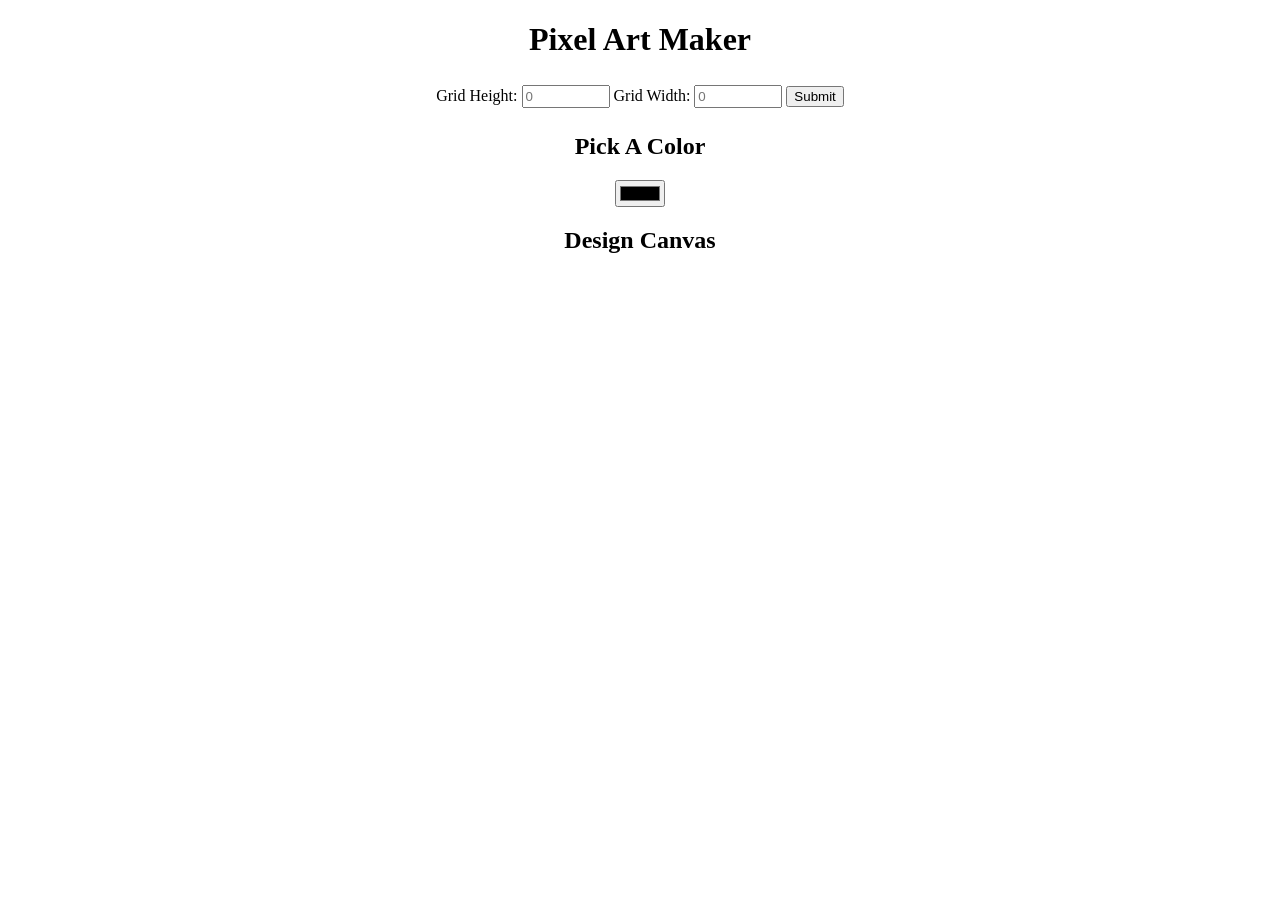
==== pixelMaker.html @ 280f132a "first commit for pixel art maker project" ====
<!DOCTYPE html>
<html>
<head>
    <meta charset="UTF-8">
    <title>Pixel Art Maker</title>
    <link href="styles.css" rel="stylesheet">
</head>
<body>
  <div class="content">

    <h1>Pixel Art Maker</h1>

    <form id="gridSize">
      Grid Height:
      <input type="text" id="gridHeight" name="gridHeight" placeholder="0">
      Grid Width:
      <input type="text" id="gridWidth" name="gridWidth" placeholder="0">
      <input type="submit">
    </form>

    <h2>Pick A Color</h2>
    <input type="color" id="colorPicker">

    <h2>Design Canvas</h2>
    <table id="pixelCanvas"></table>

  </div>

  <script src="designs.js"></script>

</body>
</html>
---- styles.css ----
.content {
    max-width: 900px;
    margin: auto;
    text-align: center;
}

input[type=text] {
  width: 80px;
  padding: 2px 2px;
  margin: 5px 0;
}
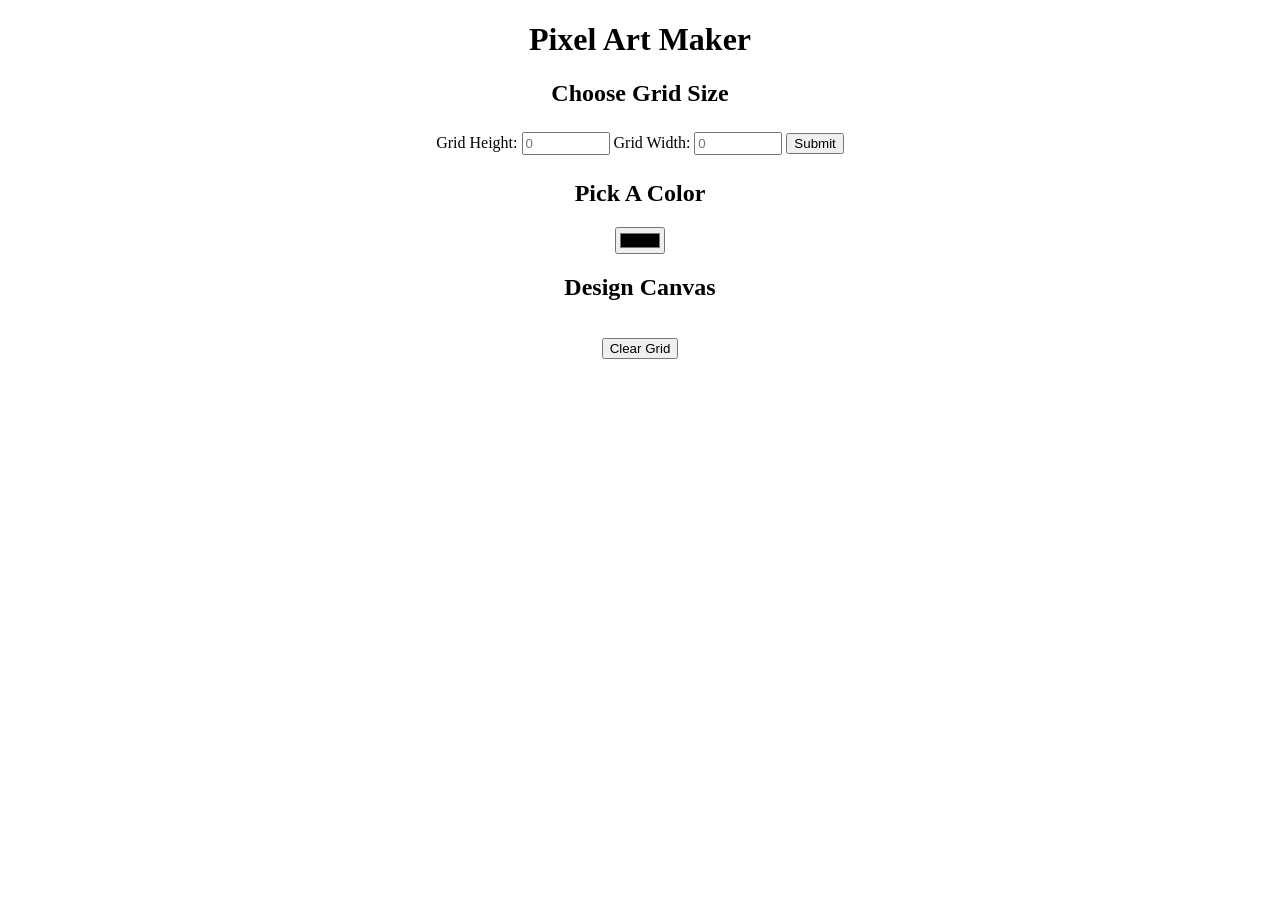
==== commit a1438dbb: "basic functionalities completed" ====
--- a/pixelMaker.html
+++ b/pixelMaker.html
@@ -10,6 +10,7 @@
 
     <h1>Pixel Art Maker</h1>
 
+    <h2>Choose Grid Size</h2>
     <form id="gridSize">
       Grid Height:
       <input type="text" id="gridHeight" name="gridHeight" placeholder="0">
@@ -24,6 +25,9 @@
     <h2>Design Canvas</h2>
     <table id="pixelCanvas"></table>
 
+    <br>
+    <button id="clear"> Clear Grid </button>
+
   </div>
 
   <script src="designs.js"></script>
--- a/styles.css
+++ b/styles.css
@@ -9,3 +9,17 @@
   padding: 2px 2px;
   margin: 5px 0;
 }
+
+table {
+    border-collapse: collapse;
+    margin: auto;
+}
+
+table, th, td {
+    border: 1px solid black;
+}
+
+td {
+  height: 15px;
+  width: 15px;
+}
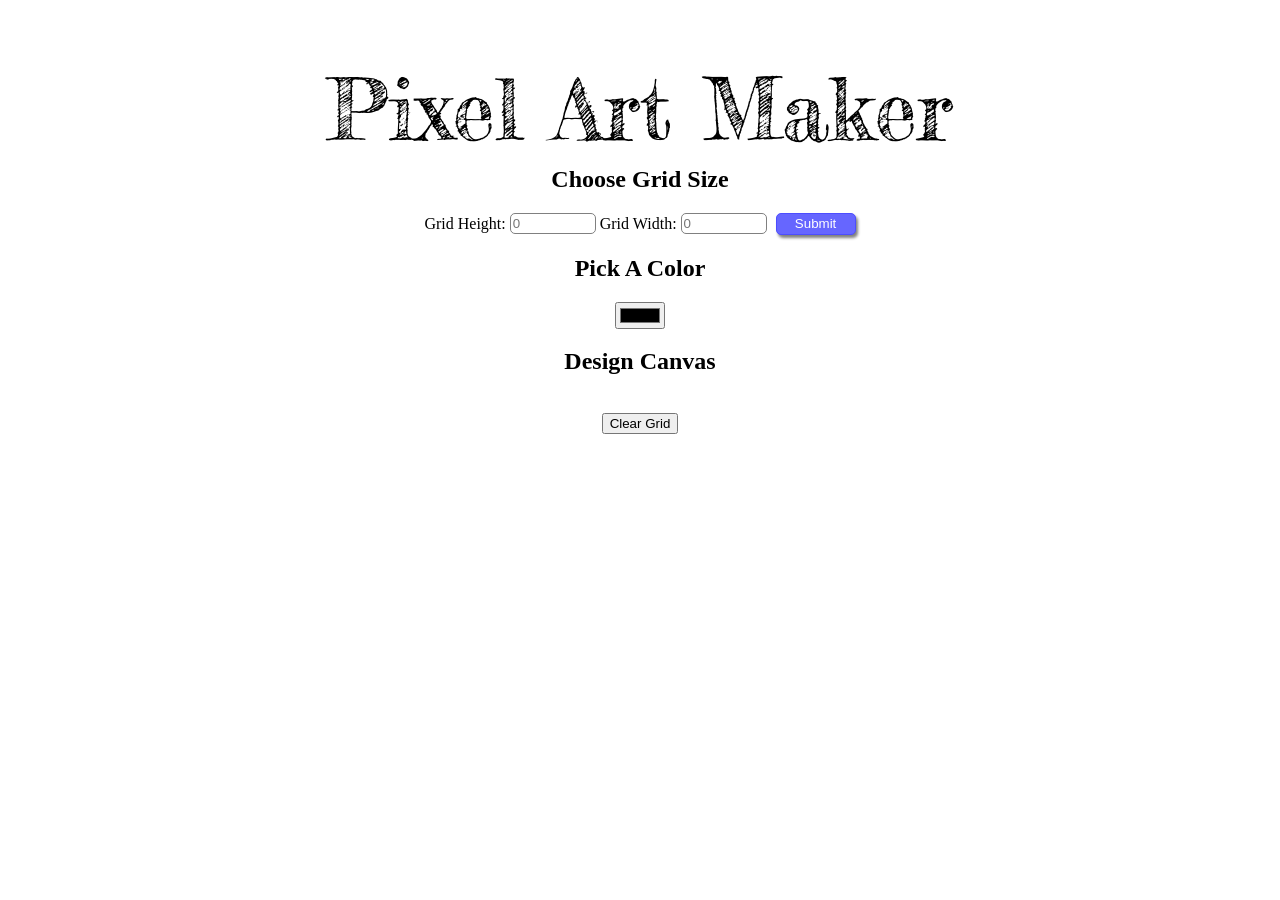
==== commit bff58c6c: "css styles added" ====
--- a/pixelMaker.html
+++ b/pixelMaker.html
@@ -3,6 +3,7 @@
 <head>
     <meta charset="UTF-8">
     <title>Pixel Art Maker</title>
+    <link href="https://fonts.googleapis.com/css?family=Fredericka+the+Great" rel="stylesheet">
     <link href="styles.css" rel="stylesheet">
 </head>
 <body>
--- a/styles.css
+++ b/styles.css
@@ -1,3 +1,17 @@
+
+h1 {
+  font-family: 'Fredericka the Great', cursive;
+  font-size: 85px;
+  font-weight: lighter;
+  margin-bottom: -15px;
+}
+
+body {
+    background-image: url("https://news-cdn.softpedia.com/images/news2/Script-of-the-Day-Trianglify-447787-2.jpg");
+    background-repeat: no-repeat;
+    background-size: cover;
+}
+
 .content {
     max-width: 900px;
     margin: auto;
@@ -5,14 +19,30 @@
 }
 
 input[type=text] {
+  border-radius: 5px;
+  border: solid gray thin;
+  height: 15px;
   width: 80px;
   padding: 2px 2px;
-  margin: 5px 0;
+  color: white;
+}
+
+input[type=submit] {
+  border-radius: 5px;
+  border: 1px solid #4d4dff;
+  width: 80px;
+  height: 22px;
+  margin-left: 5px;
+  background-color: #6666ff;
+  color: white;
+  box-shadow: 2px 3px 3px grey;
 }
 
 table {
     border-collapse: collapse;
     margin: auto;
+    cursor: url("paintbrush_cursor.png") 0 16, auto;
+    background-color: white;
 }
 
 table, th, td {
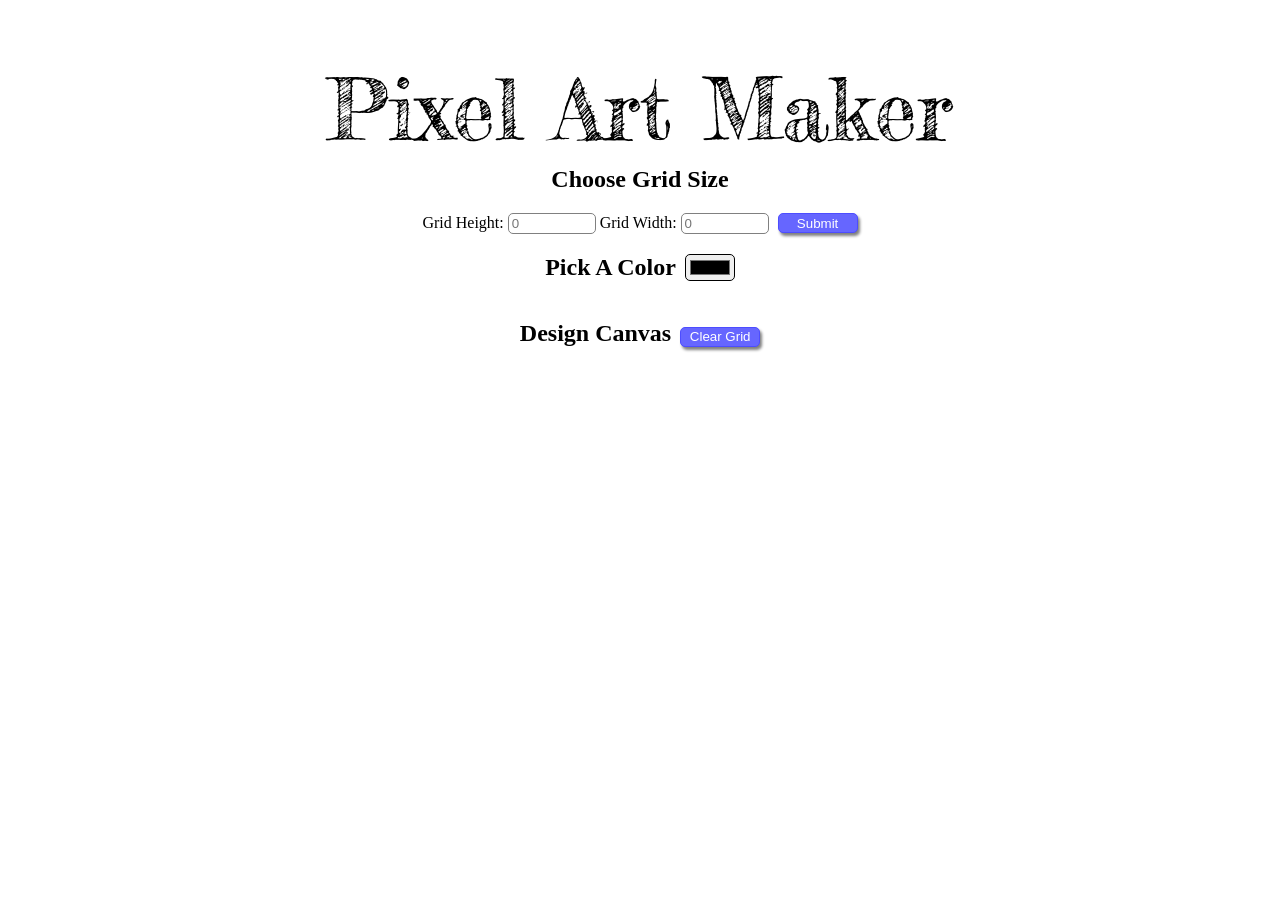
==== commit b62d873e: "final touches" ====
--- a/pixelMaker.html
+++ b/pixelMaker.html
@@ -20,14 +20,18 @@
       <input type="submit">
     </form>
 
-    <h2>Pick A Color</h2>
-    <input type="color" id="colorPicker">
+    <div id="colors">
+      <h2>Pick A Color</h2>
+      <input type="color" id="colorPicker">
+    </div>
 
-    <h2>Design Canvas</h2>
-    <table id="pixelCanvas"></table>
+    <div id="canvas">
+      <h2>Design Canvas</h2>
+      <button id="clear"> Clear Grid </button>
+      <table id="pixelCanvas"></table>
+    <div>
 
-    <br>
-    <button id="clear"> Clear Grid </button>
+
 
   </div>
 
--- a/styles.css
+++ b/styles.css
@@ -23,19 +23,31 @@
   border: solid gray thin;
   height: 15px;
   width: 80px;
-  padding: 2px 2px;
-  color: white;
+  padding: 2px 3px;
+  outline: none;
+  /* color: white; */
 }
 
-input[type=submit] {
+input[type=text]:focus {
+    border: 1px solid #3399ff;
+}
+
+input[type=submit], #clear {
   border-radius: 5px;
   border: 1px solid #4d4dff;
   width: 80px;
-  height: 22px;
+  height: 20px;
   margin-left: 5px;
   background-color: #6666ff;
   color: white;
   box-shadow: 2px 3px 3px grey;
+  outline: none;
+}
+
+#colorPicker {
+  border-radius: 5px;
+  width: 50px;
+  margin-left: 5px;
 }
 
 table {
@@ -53,3 +65,7 @@
   height: 15px;
   width: 15px;
 }
+
+h2 {
+  display: inline-block;
+}
